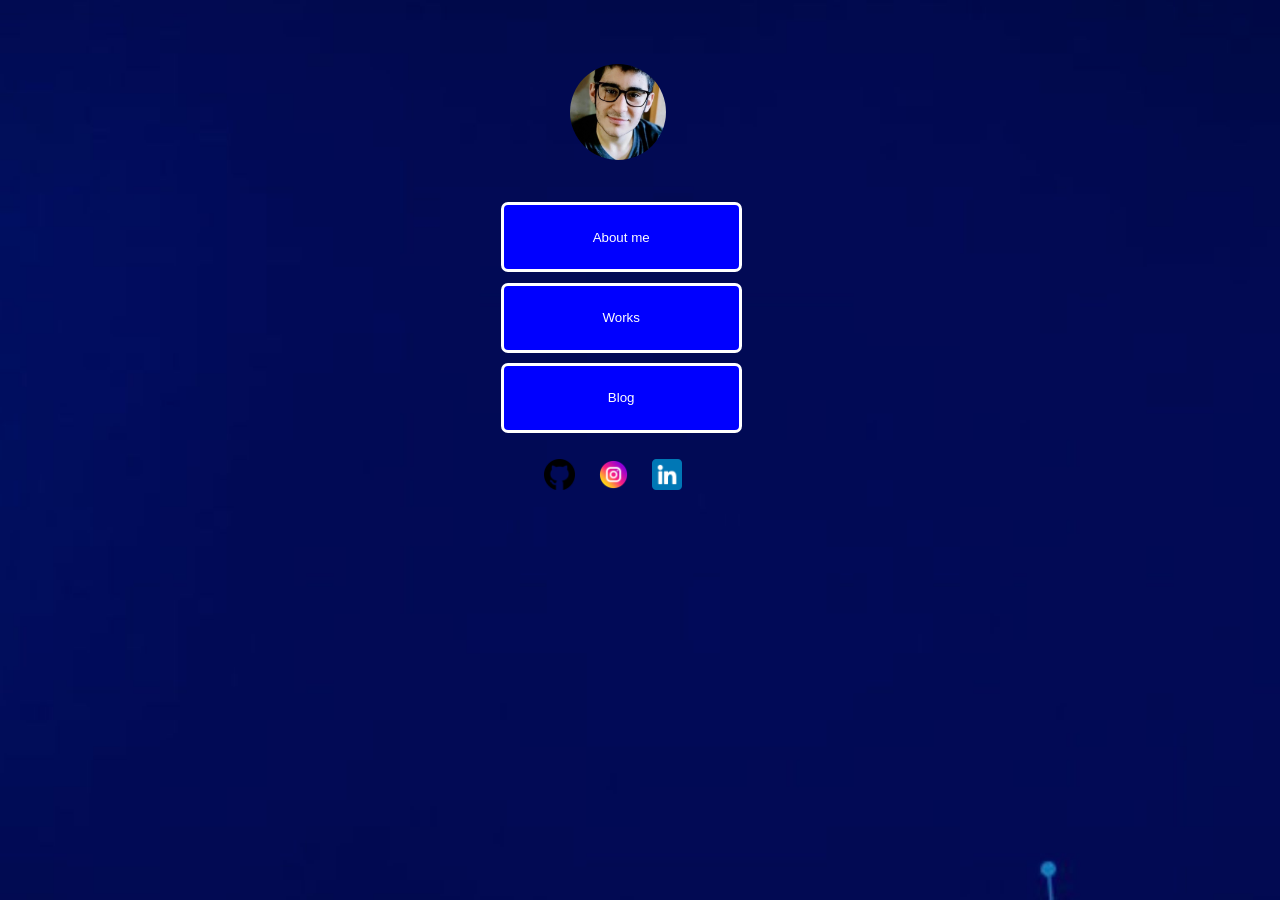
==== index.html @ 9c2aa48c "Add files via upload" ====
<!DOCTYPE html>
<html lang="en" style="width:100%; height:100%;">
<head>
    <meta charset="UTF-8">
    <meta name="viewport" content="width=device-width, initial-scale=1.0">
    <title>Página principal</title>
    <link rel="icon" href="./img/iconeSite.png">
    <link rel="stylesheet" href="./css/styleIndex.css">
</head>
<body style="background-image: url(./img/index/backIndex.jpg);background-repeat:no-repeat;background-size:cover; padding:0; margin:0;">

    <main id="main" style="width:50%; height:50%; margin-left:16%; position:absolute;">
        <img src="./img/index/me.jpeg" style="width:15%;position:absolute;margin-top:10%;margin-left:57%;border-radius:50%;">
        <ul style="margin-left:40%; list-style:none; margin-top:30%;">
            <li><button onClick="goAboutMe()" class="button" id="buttonAboutMe">About me</button></li>
            <li><button onClick="goPortfolio()" class="button" id="buttonWorks">Works</button></li>
            <li><button onClick="goBlog()" class="button" id="buttonBlog">Blog</button></li>
            <div class="containerIconLinks" style="margin-top:5%;margin-left:10%;">
                <a href="https://github.com/ViniciusdaS"><img src="./img/index/github.png" class="iconLink"></a>
                <a href="https://www.instagram.com/txxeira_viniciuss?igsh=MWZxYmRlaDB3NDl3Ng=="><img src="./img/index/instagram.png" class="iconLink"></a>
                <a href="https://www.linkedin.com/in/vinicius-teixeira-77732833b?utm_source=share&utm_campaign=share_via&utm_content=profile&utm_medium=android_app"><img src="./img/index/linkedin.png" class="iconLink"></a>
            </div>
        </ul>
    </main>

    <style>
        .button{
            border:solid;
            border-radius:7px;
            width:70%;height:70px;
            margin-top:3%;
            color:white;
            background-color:blue;
        }
        .button:hover{
            cursor:pointer;
            border:solid;
            margin-top:4%;
        }
        .iconLink{
            width:10%;
            padding:3%;
        }
    </style>

    <script>
        const goAboutMe = () => {
            window.location.href = "./AboutMe.html"
        }
        const goPortfolio = () => {
            window.location.href = "./conteudo.html"
        }
        const goBlog = () => {
            window.location.href = "./blog.html"
        }
    </script>
</body>
</html>
---- css/styleIndex.css ----
.button{
    width:100px;
    height:30px;
}

.button:hover{
    border:solid blue;
}
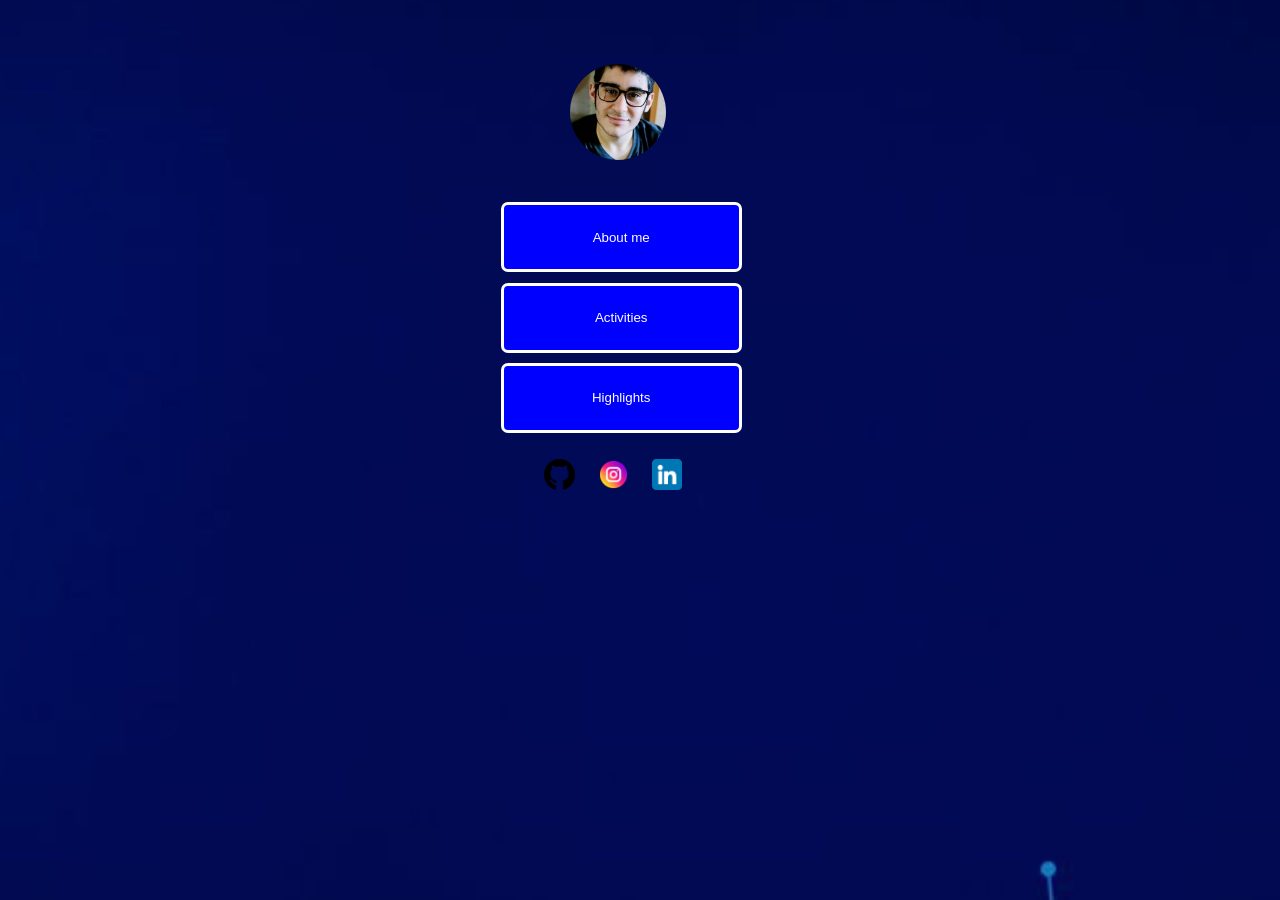
==== commit f73b7974: "Add files via upload" ====
--- a/index.html
+++ b/index.html
@@ -13,8 +13,8 @@
         <img src="./img/index/me.jpeg" style="width:15%;position:absolute;margin-top:10%;margin-left:57%;border-radius:50%;">
         <ul style="margin-left:40%; list-style:none; margin-top:30%;">
             <li><button onClick="goAboutMe()" class="button" id="buttonAboutMe">About me</button></li>
-            <li><button onClick="goPortfolio()" class="button" id="buttonWorks">Works</button></li>
-            <li><button onClick="goBlog()" class="button" id="buttonBlog">Blog</button></li>
+            <li><button onClick="goPortfolio()" class="button" id="buttonWorks">Activities</button></li>
+            <li><button onClick="goBlog()" class="button" id="buttonBlog">Highlights</button></li>
             <div class="containerIconLinks" style="margin-top:5%;margin-left:10%;">
                 <a href="https://github.com/ViniciusdaS"><img src="./img/index/github.png" class="iconLink"></a>
                 <a href="https://www.instagram.com/txxeira_viniciuss?igsh=MWZxYmRlaDB3NDl3Ng=="><img src="./img/index/instagram.png" class="iconLink"></a>
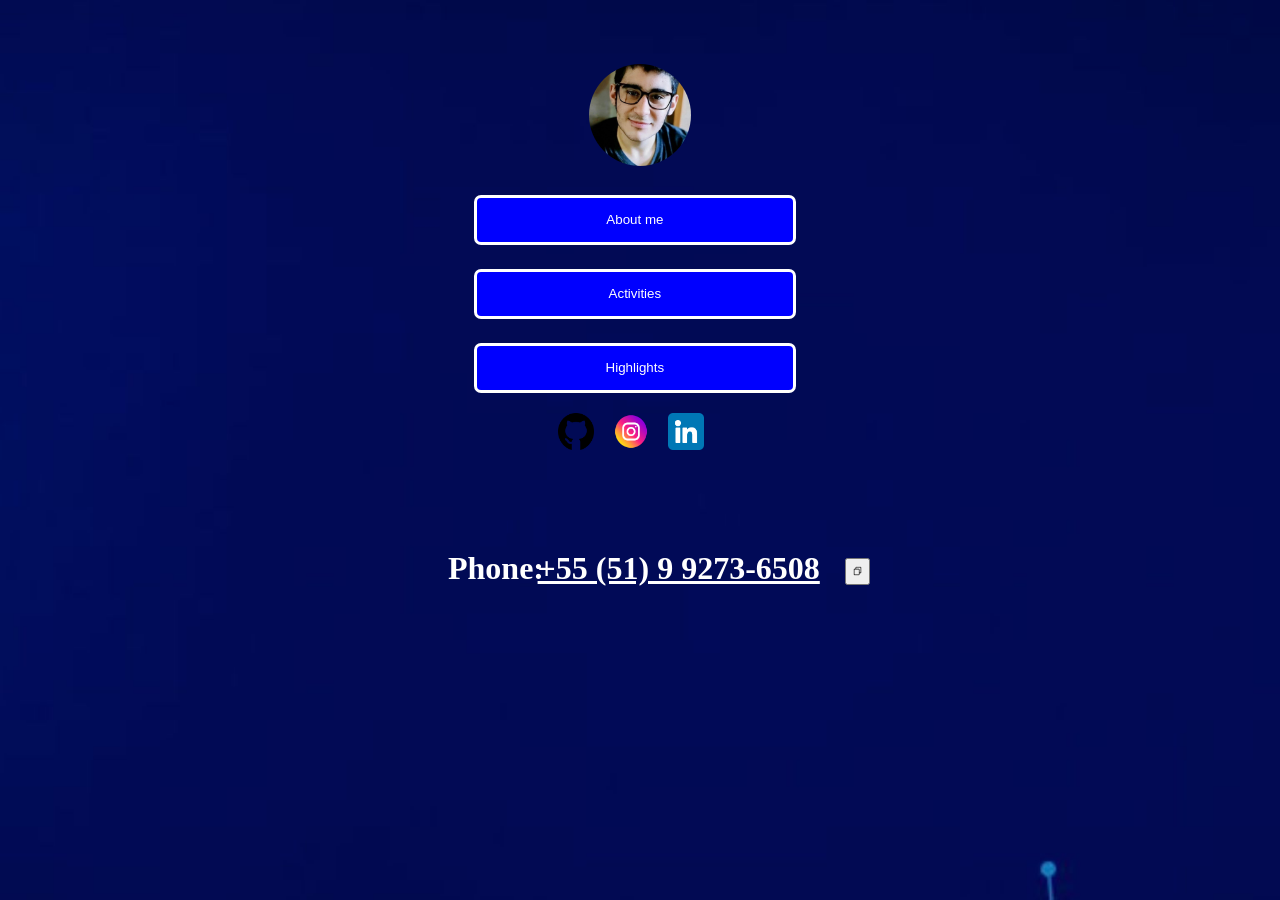
==== commit 2a353307: "Add files via upload" ====
--- a/index.html
+++ b/index.html
@@ -9,37 +9,48 @@
 </head>
 <body style="background-image: url(./img/index/backIndex.jpg);background-repeat:no-repeat;background-size:cover; padding:0; margin:0;">
 
-    <main id="main" style="width:50%; height:50%; margin-left:16%; position:absolute;">
-        <img src="./img/index/me.jpeg" style="width:15%;position:absolute;margin-top:10%;margin-left:57%;border-radius:50%;">
-        <ul style="margin-left:40%; list-style:none; margin-top:30%;">
-            <li><button onClick="goAboutMe()" class="button" id="buttonAboutMe">About me</button></li>
-            <li><button onClick="goPortfolio()" class="button" id="buttonWorks">Activities</button></li>
-            <li><button onClick="goBlog()" class="button" id="buttonBlog">Highlights</button></li>
-            <div class="containerIconLinks" style="margin-top:5%;margin-left:10%;">
+    <main id="main" style="margin-top:5%;">
+            <div>
+                <img src="./img/index/me.jpeg" style="width:8%;border-radius:50%;margin-left:46%;">
+            </div>
+
+            <div style="margin-left:37%;display:grid;">
+                <button onClick="goAboutMe()" class="button" id="buttonAboutMe">About me</button>
+                <button onClick="goPortfolio()" class="button" id="buttonWorks">Activities</button>
+                <button onClick="goBlog()" class="button" id="buttonBlog">Highlights</button>
+            </div>
+            <div id="containerIconLinks" style="margin-left:43%;margin-top:1%;">
                 <a href="https://github.com/ViniciusdaS"><img src="./img/index/github.png" class="iconLink"></a>
                 <a href="https://www.instagram.com/txxeira_viniciuss?igsh=MWZxYmRlaDB3NDl3Ng=="><img src="./img/index/instagram.png" class="iconLink"></a>
                 <a href="https://www.linkedin.com/in/vinicius-teixeira-77732833b?utm_source=share&utm_campaign=share_via&utm_content=profile&utm_medium=android_app"><img src="./img/index/linkedin.png" class="iconLink"></a>
             </div>
-        </ul>
     </main>
+
+    <button class="copiar" onclick="copyeText()" style="width:2%;height:3%;position:absolute;margin-left:66%;margin-top:7.6%;"><img src="./img/index/copy.png" style="width:100%;background-size:cover;"></button>
+
+    <h1 style="color:white;position:absolute;margin-left:35%;margin-top:7%;">Phone:</h1><h1 style="color:white;position:absolute;margin-left:42%;margin-top:7%;text-decoration: underline;">+55 (51) 9 9273-6508</h1>
 
     <style>
         .button{
             border:solid;
             border-radius:7px;
-            width:70%;height:70px;
+            width:40%;height:50px;
             margin-top:3%;
             color:white;
             background-color:blue;
+            
         }
         .button:hover{
             cursor:pointer;
             border:solid;
-            margin-top:4%;
+            margin-top:3.3%;
         }
         .iconLink{
-            width:10%;
-            padding:3%;
+            width:5%;
+            padding:1%;
+        }
+        .copiar:hover{
+            cursor: pointer;
         }
     </style>
 
@@ -53,6 +64,10 @@
         const goBlog = () => {
             window.location.href = "./blog.html"
         }
+
+        const copyeText = () => {
+            navigator.clipboard.writeText("51 9 9273-6508")
+        }
     </script>
 </body>
 </html>
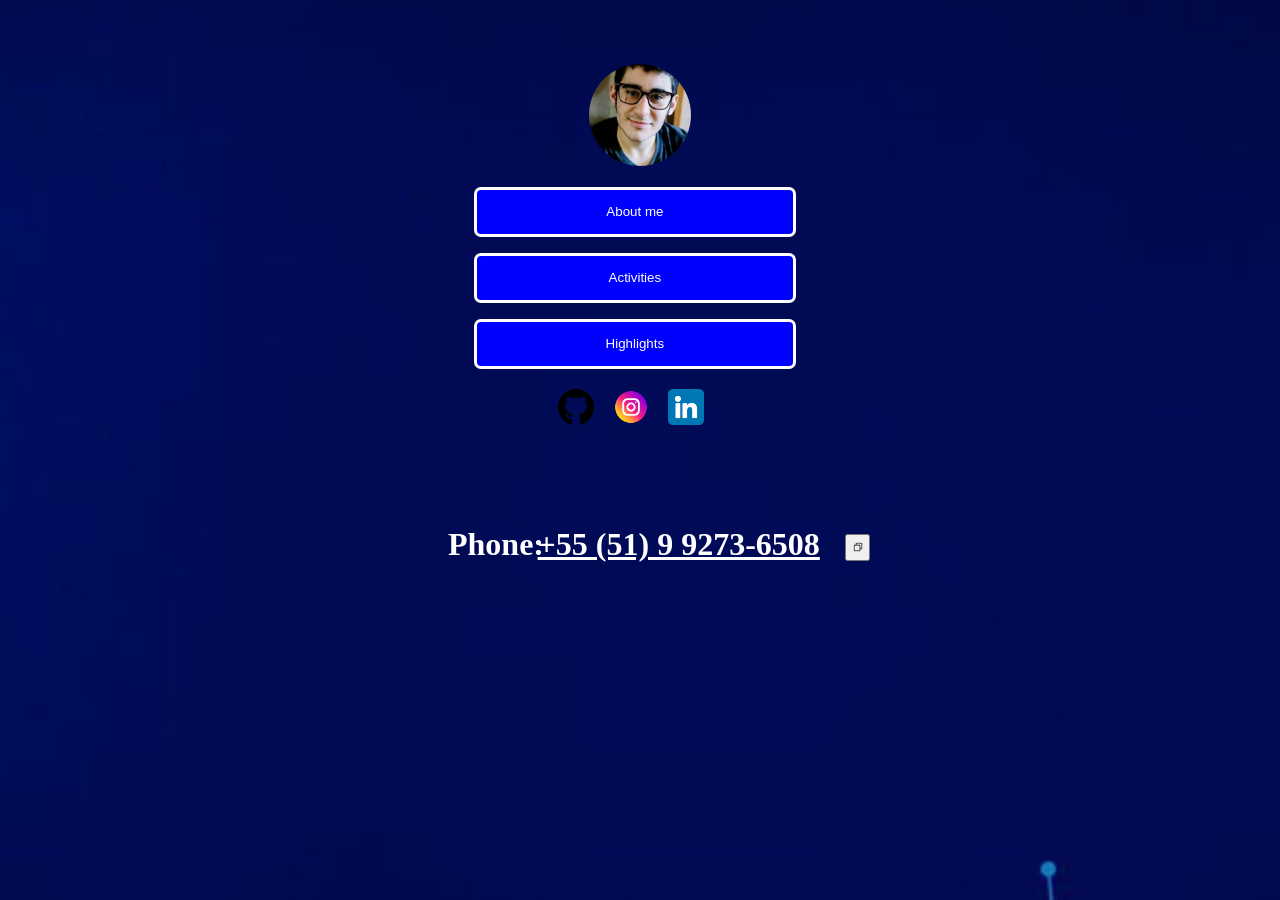
==== commit ecf62da0: "Add files via upload" ====
--- a/index.html
+++ b/index.html
@@ -5,6 +5,7 @@
     <meta name="viewport" content="width=device-width, initial-scale=1.0">
     <title>Página principal</title>
     <link rel="icon" href="./img/iconeSite.png">
+    <link rel="stylesheet" href="./css/response-index.css">
     <link rel="stylesheet" href="./css/styleIndex.css">
 </head>
 <body style="background-image: url(./img/index/backIndex.jpg);background-repeat:no-repeat;background-size:cover; padding:0; margin:0;">
@@ -26,16 +27,16 @@
             </div>
     </main>
 
-    <button class="copiar" onclick="copyeText()" style="width:2%;height:3%;position:absolute;margin-left:66%;margin-top:7.6%;"><img src="./img/index/copy.png" style="width:100%;background-size:cover;"></button>
+    <button class="copiar" onclick="copyeText()" style="width:2%;height:3%;position:absolute;margin-left:66%;margin-top:7.6%;"><img src="./img/index/copy.png" style="width:10px;"></button>
 
-    <h1 style="color:white;position:absolute;margin-left:35%;margin-top:7%;">Phone:</h1><h1 style="color:white;position:absolute;margin-left:42%;margin-top:7%;text-decoration: underline;">+55 (51) 9 9273-6508</h1>
+    <h1 id="phone" style="color:white;position:absolute;margin-left:35%;margin-top:7%;">Phone:</h1><h1 id="phone" style="color:white;position:absolute;margin-left:42%;margin-top:7%;text-decoration: underline;">+55 (51) 9 9273-6508</h1>
 
     <style>
         .button{
             border:solid;
             border-radius:7px;
             width:40%;height:50px;
-            margin-top:3%;
+            margin-top:2%;
             color:white;
             background-color:blue;
             
@@ -43,7 +44,7 @@
         .button:hover{
             cursor:pointer;
             border:solid;
-            margin-top:3.3%;
+            margin-top:2.5%;
         }
         .iconLink{
             width:5%;
--- a/css/response-index.css
+++ b/css/response-index.css
@@ -0,0 +1,5 @@
+@media screen and (min-width:100px) and (max-width:400px) {
+    #phone{
+        font-size:20px;
+    }
+}
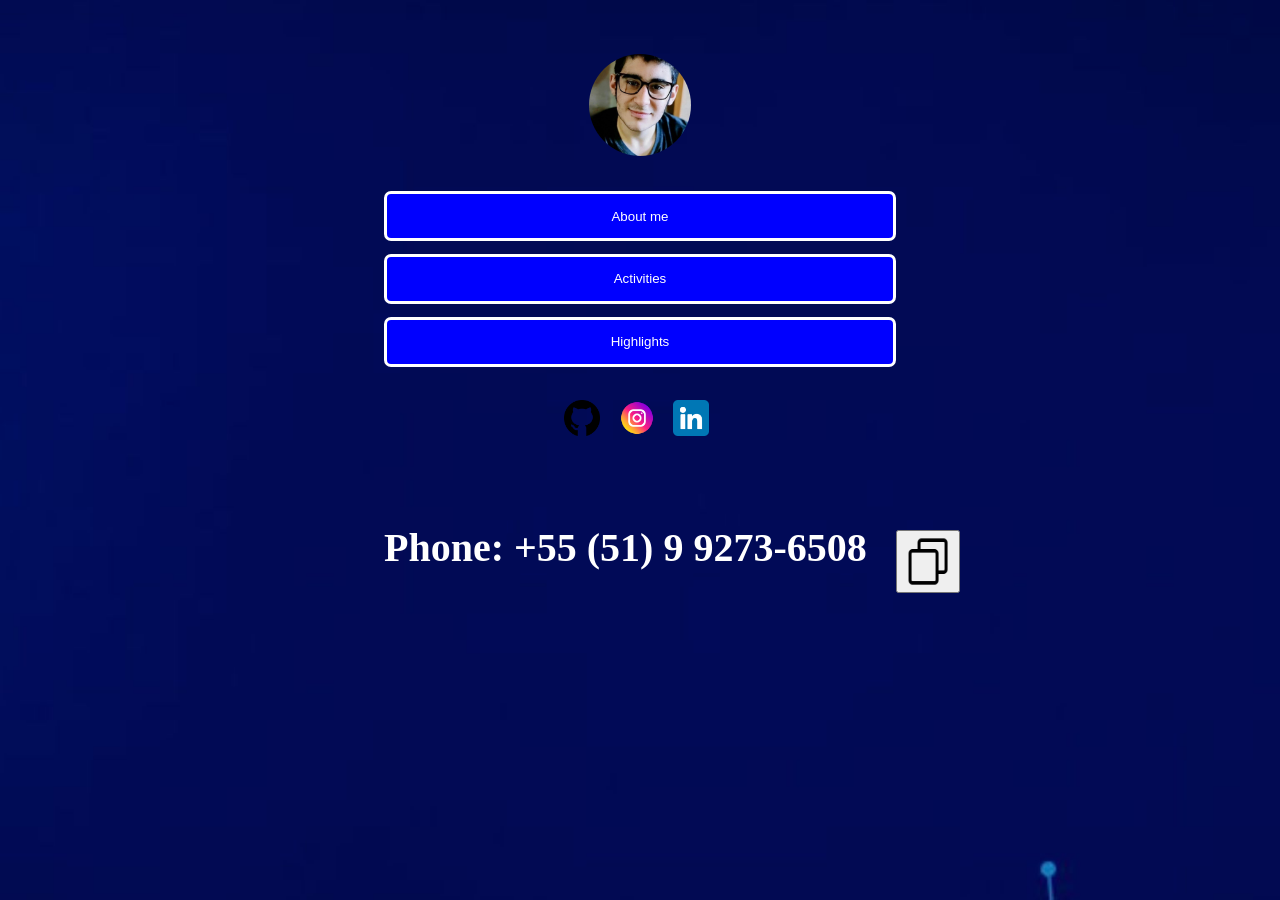
==== commit e14279c0: "Add files via upload" ====
--- a/index.html
+++ b/index.html
@@ -8,50 +8,145 @@
     <link rel="stylesheet" href="./css/response-index.css">
     <link rel="stylesheet" href="./css/styleIndex.css">
 </head>
-<body style="background-image: url(./img/index/backIndex.jpg);background-repeat:no-repeat;background-size:cover; padding:0; margin:0;">
+<body style=" padding:0; margin:0;">
 
-    <main id="main" style="margin-top:5%;">
+    <main id="main">
+
+            <br><br><br>
             <div>
-                <img src="./img/index/me.jpeg" style="width:8%;border-radius:50%;margin-left:46%;">
+                <img id="imgMe" src="./img/index/me.jpeg">
             </div>
 
-            <div style="margin-left:37%;display:grid;">
+            <br>
+
+            <div id="containerButtons">
                 <button onClick="goAboutMe()" class="button" id="buttonAboutMe">About me</button>
                 <button onClick="goPortfolio()" class="button" id="buttonWorks">Activities</button>
                 <button onClick="goBlog()" class="button" id="buttonBlog">Highlights</button>
             </div>
-            <div id="containerIconLinks" style="margin-left:43%;margin-top:1%;">
+
+            <div id="containerIconLinks">
                 <a href="https://github.com/ViniciusdaS"><img src="./img/index/github.png" class="iconLink"></a>
                 <a href="https://www.instagram.com/txxeira_viniciuss?igsh=MWZxYmRlaDB3NDl3Ng=="><img src="./img/index/instagram.png" class="iconLink"></a>
                 <a href="https://www.linkedin.com/in/vinicius-teixeira-77732833b?utm_source=share&utm_campaign=share_via&utm_content=profile&utm_medium=android_app"><img src="./img/index/linkedin.png" class="iconLink"></a>
             </div>
+
     </main>
 
-    <button class="copiar" onclick="copyeText()" style="width:2%;height:3%;position:absolute;margin-left:66%;margin-top:7.6%;"><img src="./img/index/copy.png" style="width:10px;"></button>
 
-    <h1 id="phone" style="color:white;position:absolute;margin-left:35%;margin-top:7%;">Phone:</h1><h1 id="phone" style="color:white;position:absolute;margin-left:42%;margin-top:7%;text-decoration: underline;">+55 (51) 9 9273-6508</h1>
+        <div id="containerPhone">
+             <button id="copyButton" onclick="copyeText()"><img id="imgCopyButton" src="./img/index/copy.png"></button>
+            <h1 class="phone">Phone: +55 (51) 9 9273-6508</h1>
+        </div>
 
     <style>
+        html{
+            width:100%;
+            height:100%;
+        }
+        body{
+            background-image: url(./img/index/backIndex.jpg);
+            background-repeat:no-repeat;
+            background-size:cover;
+        }
+        .main{
+            display:grid;
+            margin-top:50%;
+        }
+        #imgMe{
+            width:8%;
+            border-radius:50%;
+            margin-left:46%;
+        }
         .button{
             border:solid;
             border-radius:7px;
             width:40%;height:50px;
-            margin-top:2%;
+            margin-top:1%;margin-left:30%;
             color:white;
-            background-color:blue;
-            
+            background-color:blue;  
         }
         .button:hover{
             cursor:pointer;
             border:solid;
-            margin-top:2.5%;
+            margin-top:1.5%;
+        }
+        #containerIconLinks{
+            margin-left:43.5%;
+            margin-top:2%;
         }
         .iconLink{
             width:5%;
             padding:1%;
         }
-        .copiar:hover{
+        .phone{
+            position:absolute;
+            color:white;
+            margin-left:30%;
+            margin-top:1%;
+        }
+        #containerPhone{
+            font-size:20px;
+            margin-top:5%;
+            background-color: black;
+        }
+        #copyButton{
+            position:absolute;
+            margin-left:70%;margin-top:1.5%;
+            width:5%;height:7%;           
+        }
+        #imgCopyButton{
+            width:100%;height:100%;
+        }
+        #copyButton:hover{
             cursor: pointer;
+        }
+        @media screen and (min-width:320px) and (max-width:1000px) {
+            #imgMe{
+                width:30%;
+                margin-left:39%;
+            }
+
+            .button{
+            border:solid;
+            border-radius:7px;
+            width:70%;height:50px;
+            margin-top:1%;margin-left:18%;
+            color:white;
+            background-color:blue;  
+            }
+
+            .button:hover{
+            cursor:pointer;
+            border:solid;
+            margin-top:1.5%;
+            }
+
+            #containerIconLinks{
+            margin-left:37%;
+            margin-top:5%;
+            }
+
+            .iconLink{
+                width:15%;
+                padding:1%;
+            }
+
+            #containerPhone{
+                font-size:5px;
+                margin-left:1%;
+                margin-top:40%;
+            }
+
+            #copyButton{
+                margin-top:10%;
+                margin-left:50%;
+                width:8%;height:3%;
+            }
+
+            #copyButton:hover{
+            cursor: pointer;
+            }
         }
     </style>
 
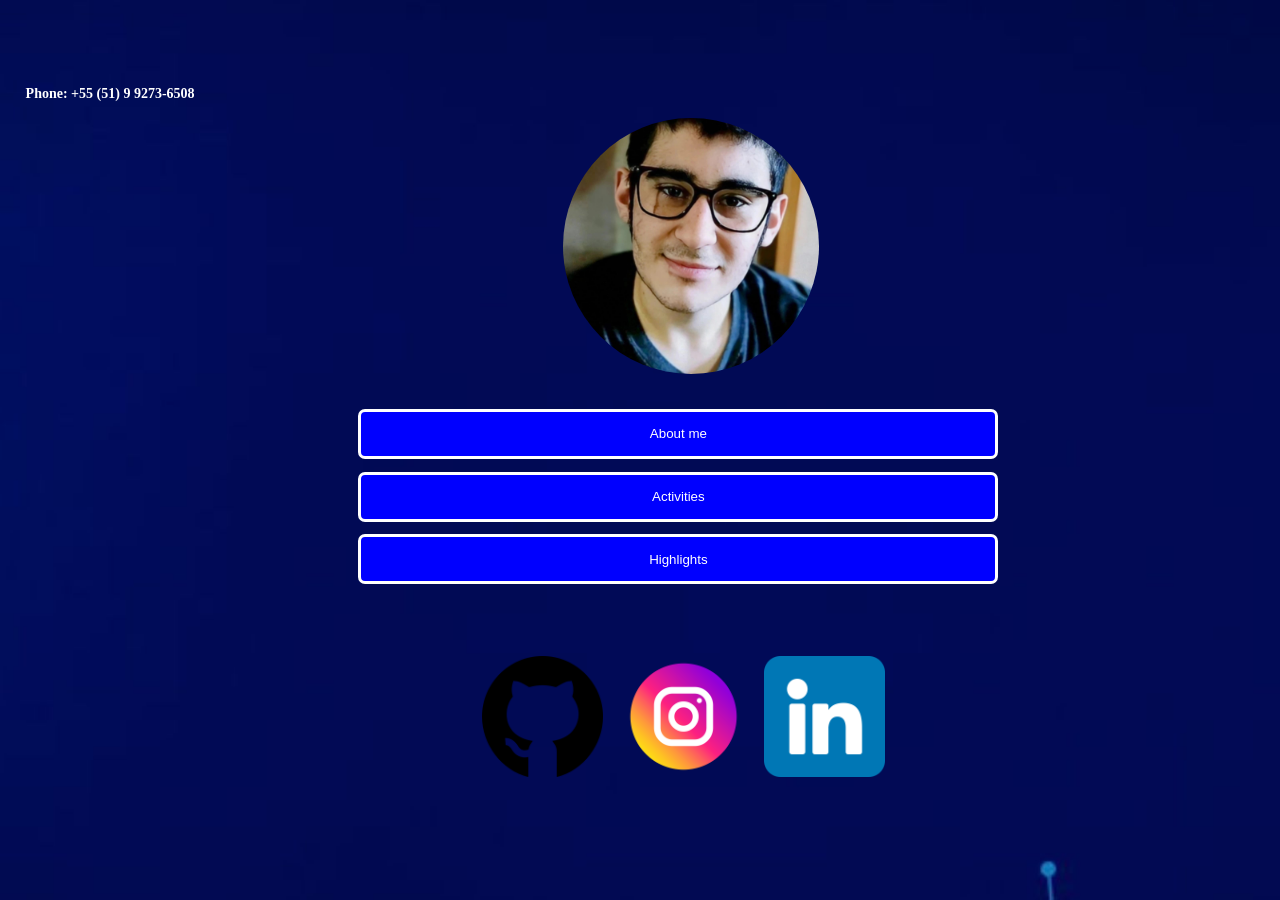
==== commit a27164b5: "Add files via upload" ====
--- a/index.html
+++ b/index.html
@@ -10,8 +10,12 @@
 </head>
 <body style=" padding:0; margin:0;">
 
-    <main id="main">
-
+            <div id="containerPhone">
+                <h1 class="phone" onclick="copyeText()">Phone: +55 (51) 9 9273-6508</h1>
+            </div>
+
+            <div id="interface">
+            
             <br><br><br>
             <div>
                 <img id="imgMe" src="./img/index/me.jpeg">
@@ -30,14 +34,7 @@
                 <a href="https://www.instagram.com/txxeira_viniciuss?igsh=MWZxYmRlaDB3NDl3Ng=="><img src="./img/index/instagram.png" class="iconLink"></a>
                 <a href="https://www.linkedin.com/in/vinicius-teixeira-77732833b?utm_source=share&utm_campaign=share_via&utm_content=profile&utm_medium=android_app"><img src="./img/index/linkedin.png" class="iconLink"></a>
             </div>
-
-    </main>
-
-
-        <div id="containerPhone">
-             <button id="copyButton" onclick="copyeText()"><img id="imgCopyButton" src="./img/index/copy.png"></button>
-            <h1 class="phone">Phone: +55 (51) 9 9273-6508</h1>
-        </div>
+            </div>
 
     <style>
         html{
@@ -53,6 +50,9 @@
             display:grid;
             margin-top:50%;
         }
+        #interface{
+            margin-top:5%;
+        }
         #imgMe{
             width:8%;
             border-radius:50%;
@@ -61,15 +61,15 @@
         .button{
             border:solid;
             border-radius:7px;
-            width:40%;height:50px;
-            margin-top:1%;margin-left:30%;
+            width:30%;height:50px;
+            margin-top:1%;margin-left:35%;
             color:white;
             background-color:blue;  
         }
         .button:hover{
             cursor:pointer;
             border:solid;
-            margin-top:1.5%;
+            margin-top:1.2%;
         }
         #containerIconLinks{
             margin-left:43.5%;
@@ -82,13 +82,14 @@
         .phone{
             position:absolute;
             color:white;
-            margin-left:30%;
-            margin-top:1%;
+            padding:1%;
+        }
+        .phone:hover{
+            cursor:pointer;
+            text-decoration: underline;
         }
         #containerPhone{
-            font-size:20px;
-            margin-top:5%;
-            background-color: black;
+            font-size:15px;
         }
         #copyButton{
             position:absolute;
@@ -111,7 +112,7 @@
             border:solid;
             border-radius:7px;
             width:70%;height:50px;
-            margin-top:1%;margin-left:18%;
+            margin-top:1%;margin-left:17%;
             color:white;
             background-color:blue;  
             }
@@ -133,9 +134,9 @@
             }
 
             #containerPhone{
-                font-size:5px;
+                font-size:7px;
                 margin-left:1%;
-                margin-top:40%;
+                margin-top:1%;
             }
 
             #copyButton{
@@ -148,6 +149,65 @@
             cursor: pointer;
             }
         }
+
+        @media screen and (min-width:800px) and (max-width:1000px) {
+            .button{
+            border:solid;
+            border-radius:7px;
+            width:60%;height:60px;
+            margin-top:1%;margin-left:25%;
+            color:white;
+            background-color:blue;  
+            }
+        }
+
+        @media screen and (min-width:1010px) and (max-width:1500px) {
+            #imgMe{
+                width:20%;
+                margin-left:44%;
+            }
+
+            .button{
+            border:solid;
+            border-radius:7px;
+            width:50%;height:50px;
+            margin-top:1%;margin-left:28%;
+            color:white;
+            background-color:blue;  
+            }
+
+            .button:hover{
+            cursor:pointer;
+            border:solid;
+            margin-top:1.5%;
+            }
+
+            #containerIconLinks{
+            margin-left:37%;
+            margin-top:5%;
+            }
+
+            .iconLink{
+                width:15%;
+                padding:1%;
+            }
+
+            #containerPhone{
+                font-size:7px;
+                margin-left:1%;
+                margin-top:1%;
+            }
+
+            #copyButton{
+                margin-top:10%;
+                margin-left:50%;
+                width:8%;height:3%;
+            }
+
+            #copyButton:hover{
+            cursor: pointer;
+            }
+        }
     </style>
 
     <script>
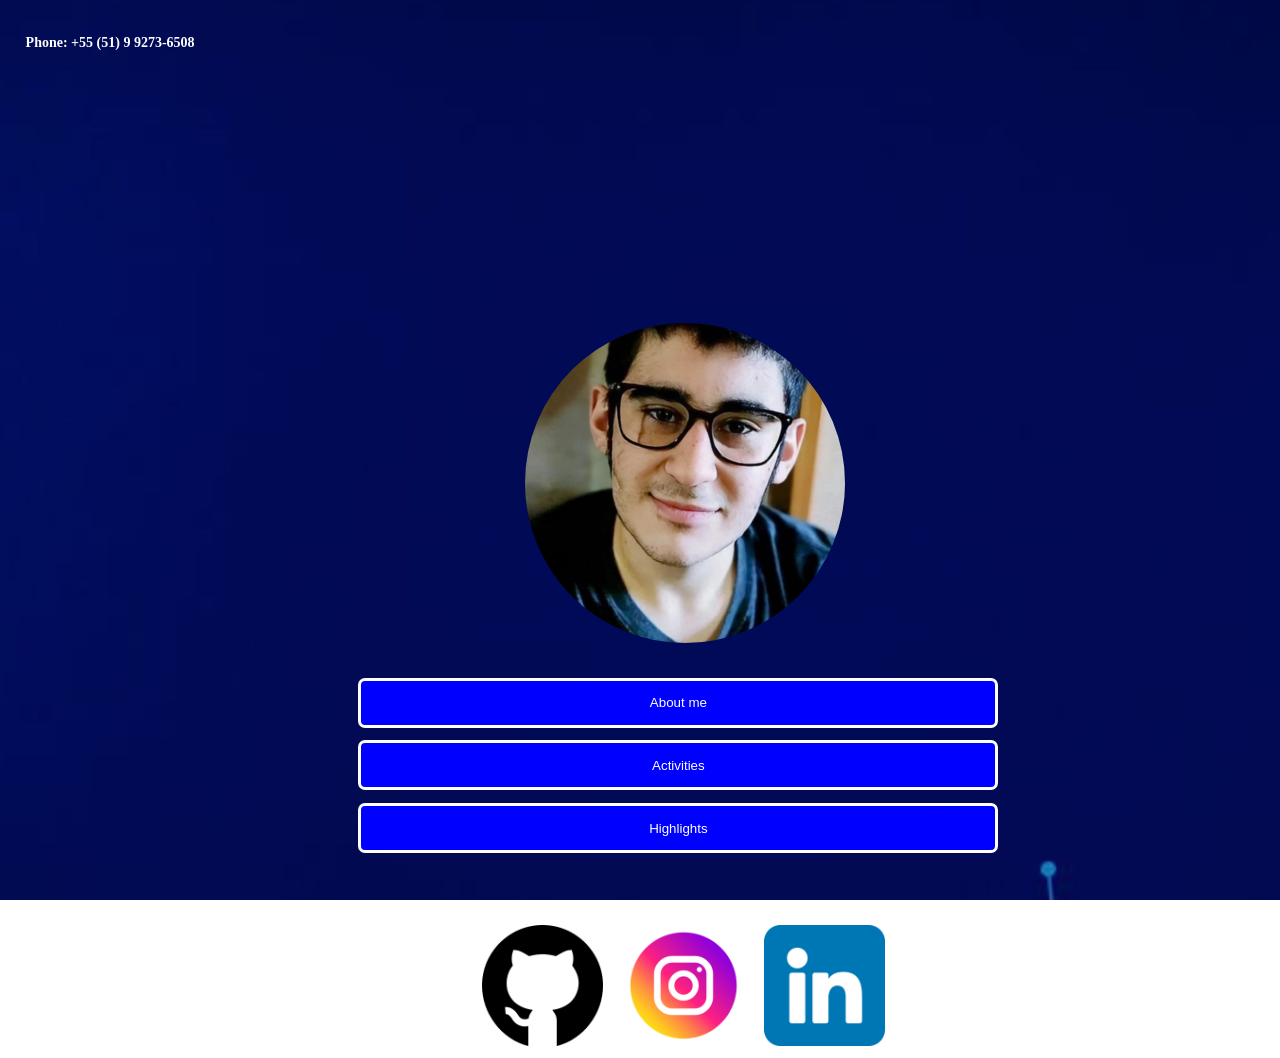
==== commit 7e169dd8: "Add files via upload" ====
--- a/index.html
+++ b/index.html
@@ -10,11 +10,11 @@
 </head>
 <body style=" padding:0; margin:0;">
 
-            <div id="containerPhone">
+            <div id="containerPhone" style="display:flex;">
                 <h1 class="phone" onclick="copyeText()">Phone: +55 (51) 9 9273-6508</h1>
             </div>
 
-            <div id="interface">
+        <div id="interface">
             
             <br><br><br>
             <div>
@@ -34,7 +34,7 @@
                 <a href="https://www.instagram.com/txxeira_viniciuss?igsh=MWZxYmRlaDB3NDl3Ng=="><img src="./img/index/instagram.png" class="iconLink"></a>
                 <a href="https://www.linkedin.com/in/vinicius-teixeira-77732833b?utm_source=share&utm_campaign=share_via&utm_content=profile&utm_medium=android_app"><img src="./img/index/linkedin.png" class="iconLink"></a>
             </div>
-            </div>
+        </div>
 
     <style>
         html{
@@ -105,14 +105,22 @@
         @media screen and (min-width:320px) and (max-width:1000px) {
             #imgMe{
                 width:30%;
-                margin-left:39%;
+                margin-left:34%;
+            }
+
+            #interface{
+                margin-top:20%;
+            }
+
+            #containerButtons{
+                margin-top:1%;
             }
 
             .button{
             border:solid;
             border-radius:7px;
             width:70%;height:50px;
-            margin-top:1%;margin-left:17%;
+            margin-top:1%;margin-left:15%;
             color:white;
             background-color:blue;  
             }
@@ -124,8 +132,8 @@
             }
 
             #containerIconLinks{
-            margin-left:37%;
-            margin-top:5%;
+            margin-left:32%;
+            margin-top:6%;
             }
 
             .iconLink{
@@ -150,7 +158,14 @@
             }
         }
 
-        @media screen and (min-width:800px) and (max-width:1000px) {
+        @media screen and (min-width:700px) and (max-width:799px) {
+            #interface{
+                margin-right:5%;
+            }
+            #imgMe{
+                width:20%;
+                margin-left:46%;
+            }
             .button{
             border:solid;
             border-radius:7px;
@@ -159,12 +174,41 @@
             color:white;
             background-color:blue;  
             }
+
+            #containerIconLinks{
+            margin-left:37%;
+            margin-top:6%;
+            }
+        }
+
+        @media screen and (min-width:800px) and (max-width:1000px) {
+            #imgMe{
+                width:25%;
+                margin-left:43%;
+            }
+
+            .button{
+            border:solid;
+            border-radius:7px;
+            width:60%;height:60px;
+            margin-top:1%;margin-left:25%;
+            color:white;
+            background-color:blue;  
+            }
+
+            #containerIconLinks{
+            margin-left:37%;
+            margin-top:6%;
+            }
         }
 
         @media screen and (min-width:1010px) and (max-width:1500px) {
-            #imgMe{
-                width:20%;
-                margin-left:44%;
+            #interface{
+                margin-top:20%;
+            }
+            #imgMe{
+                width:25%;
+                margin-left:41%;
             }
 
             .button{
